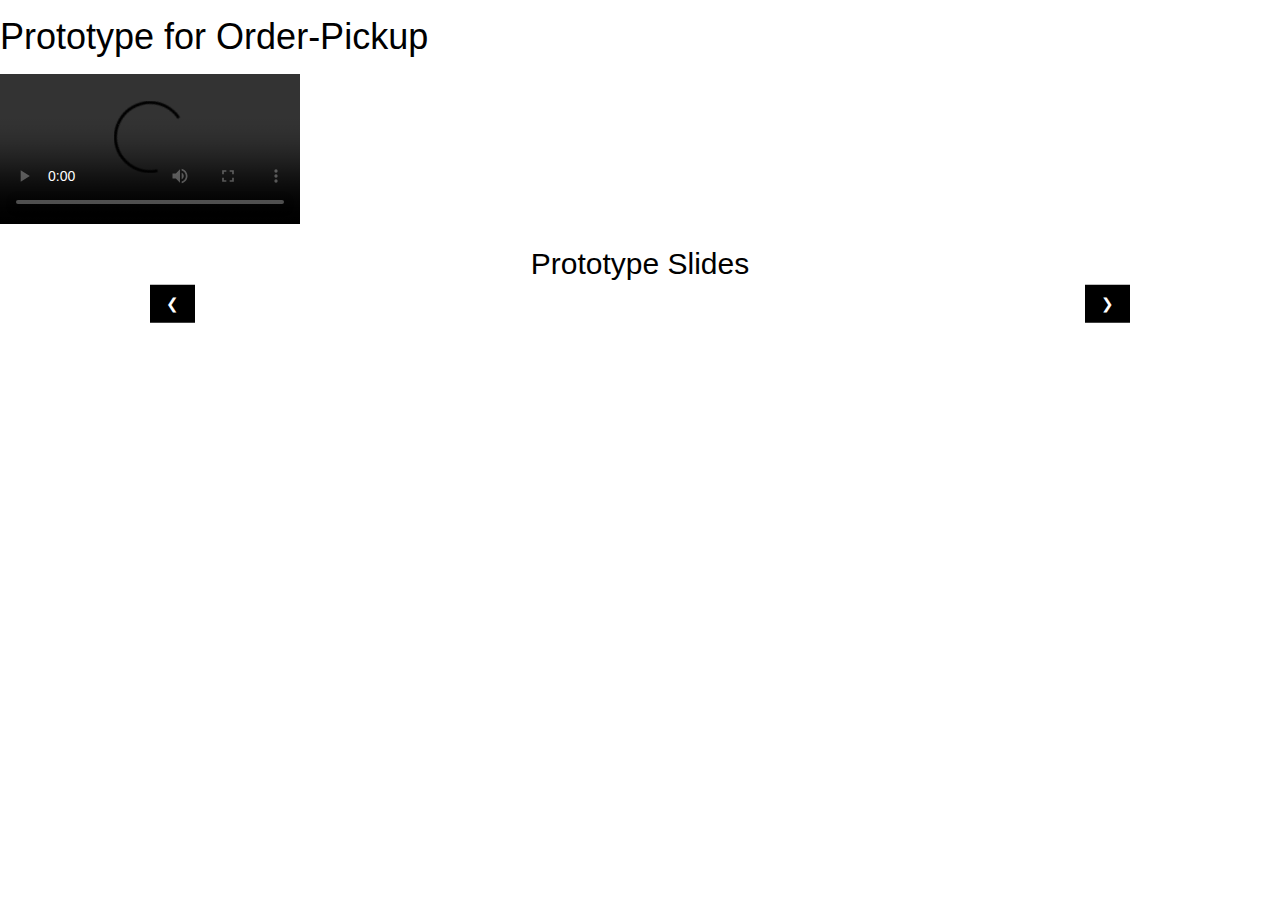
==== index.html @ 45b761e4 "changes" ====
<!DOCTYPE html>
<html>
<meta name="viewport" content="width=device-width, initial-scale=1">
<head>
	<title>Prototype</title>
	<link rel="stylesheet"type ="text/css" href ="./index.css"/>
	<link rel="stylesheet" href="https://www.w3schools.com/w3css/4/w3.css">
</head>
<style>.mySlides {display:none;}</style>
<body>
	<h1>Prototype for Order-Pickup</h1>
	<div class="my-container">
		<video class="video-wrapper" controls preload> 
    		<source src="assignment4.mp4" media="only screen and (min-device-width: 568px)"></source>
    	</video>
	</div>

	<div class="slide-container">
		<h2 class="w3-center">Prototype Slides</h2>
		<div class="w3-content w3-display-container">
 			<img class="mySlides" src="./prototype/login.jpg" style="width:100%">
  			<img class="mySlides" src="./prototype/loginPass.jpg" style="width:100%">
  			<img class="mySlides" src="./prototype/postalcode.jpg" style="width:100%">
  			<img class="mySlides" src="./prototype/restaurant.jpg" style="width:100%">
  			<img class="mySlides" src="./prototype/menu.jpg" style="width:100%">
  			<img class="mySlides" src="./prototype/payment.jpg" style="width:100%">
  			<img class="mySlides" src="./prototype/confirmation.jpg" style="width:100%">
  			<button class="w3-button w3-black w3-display-left" onclick="plusDivs(-1)">&#10094;</button>
  			<button class="w3-button w3-black w3-display-right" onclick="plusDivs(1)">&#10095;</button>
		</div>
	<div>
</video>




<script>
var slideIndex = 1;
showDivs(slideIndex);

function plusDivs(n) {
  showDivs(slideIndex += n);
}

function showDivs(n) {
  var i;
  var x = document.getElementsByClassName("mySlides");
  if (n > x.length) {slideIndex = 1}
  if (n < 1) {slideIndex = x.length} ;
  for (i = 0; i < x.length; i++) {
    x[i].style.display = "none";
  }
  x[slideIndex-1].style.display = "block";
}
</script>
</body>
</html>
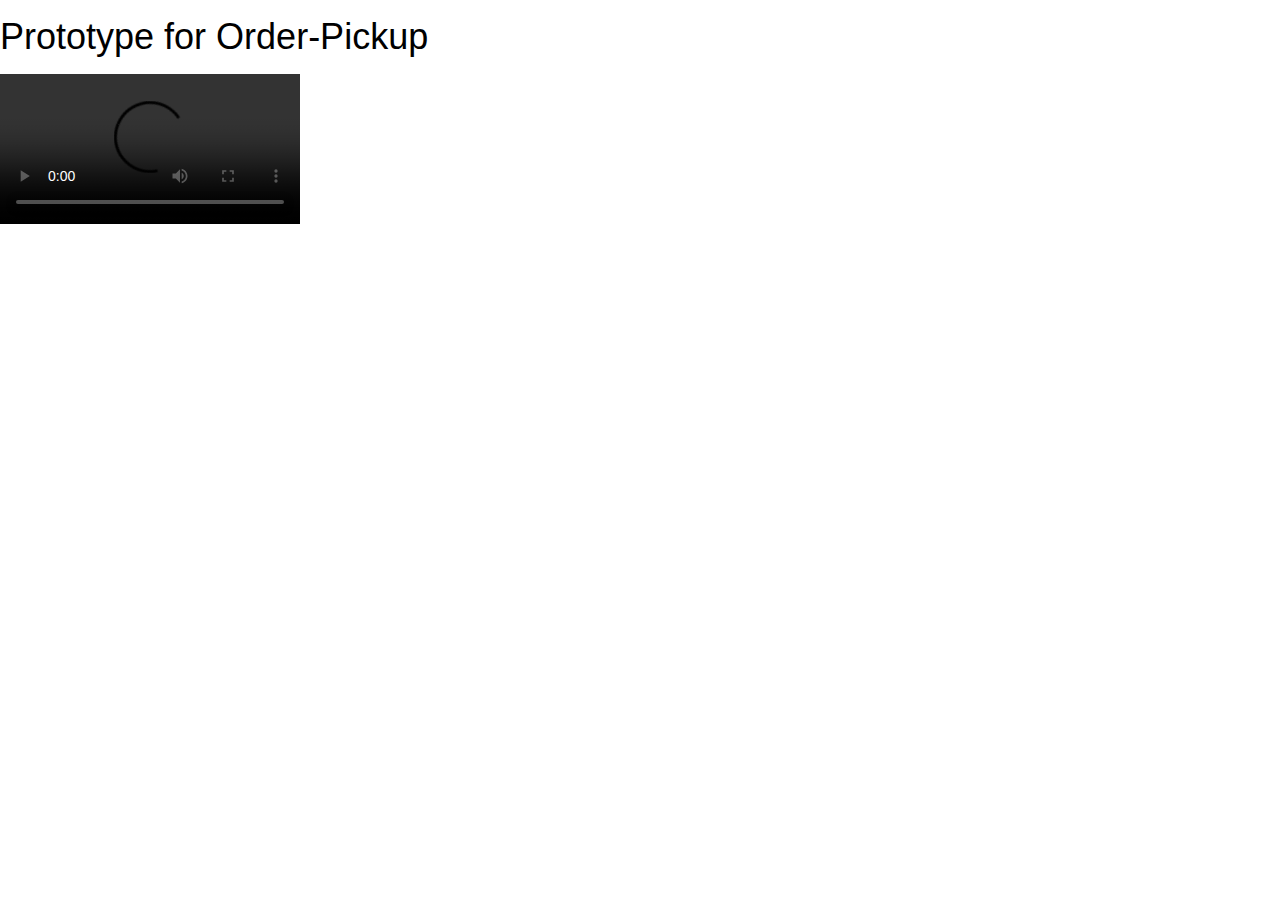
==== commit dc57e458: "changes" ====
--- a/index.html
+++ b/index.html
@@ -2,56 +2,19 @@
 <html>
 <meta name="viewport" content="width=device-width, initial-scale=1">
 <head>
-	<title>Prototype</title>
-	<link rel="stylesheet"type ="text/css" href ="./index.css"/>
-	<link rel="stylesheet" href="https://www.w3schools.com/w3css/4/w3.css">
+  <title>Project Experiments</title>
+  <link rel="stylesheet"type ="text/css" href ="./index.css"/>
+  <link rel="stylesheet" href="https://www.w3schools.com/w3css/4/w3.css">
 </head>
 <style>.mySlides {display:none;}</style>
 <body>
-	<h1>Prototype for Order-Pickup</h1>
-	<div class="my-container">
-		<video class="video-wrapper" controls preload> 
-    		<source src="assignment4.mp4" media="only screen and (min-device-width: 568px)"></source>
-    	</video>
-	</div>
-
-	<div class="slide-container">
-		<h2 class="w3-center">Prototype Slides</h2>
-		<div class="w3-content w3-display-container">
- 			<img class="mySlides" src="./prototype/login.jpg" style="width:100%">
-  			<img class="mySlides" src="./prototype/loginPass.jpg" style="width:100%">
-  			<img class="mySlides" src="./prototype/postalcode.jpg" style="width:100%">
-  			<img class="mySlides" src="./prototype/restaurant.jpg" style="width:100%">
-  			<img class="mySlides" src="./prototype/menu.jpg" style="width:100%">
-  			<img class="mySlides" src="./prototype/payment.jpg" style="width:100%">
-  			<img class="mySlides" src="./prototype/confirmation.jpg" style="width:100%">
-  			<button class="w3-button w3-black w3-display-left" onclick="plusDivs(-1)">&#10094;</button>
-  			<button class="w3-button w3-black w3-display-right" onclick="plusDivs(1)">&#10095;</button>
-		</div>
-	<div>
-</video>
+  <h1>Prototype for Order-Pickup</h1>
+  <div class="my-container">
+    <video class="video-wrapper" controls preload> 
+        <source src="projectexperiments.mp4" media="only screen and (min-device-width: 568px)"></source>
+      </video>
+  </div>
 
 
-
-
-<script>
-var slideIndex = 1;
-showDivs(slideIndex);
-
-function plusDivs(n) {
-  showDivs(slideIndex += n);
-}
-
-function showDivs(n) {
-  var i;
-  var x = document.getElementsByClassName("mySlides");
-  if (n > x.length) {slideIndex = 1}
-  if (n < 1) {slideIndex = x.length} ;
-  for (i = 0; i < x.length; i++) {
-    x[i].style.display = "none";
-  }
-  x[slideIndex-1].style.display = "block";
-}
-</script>
 </body>
 </html>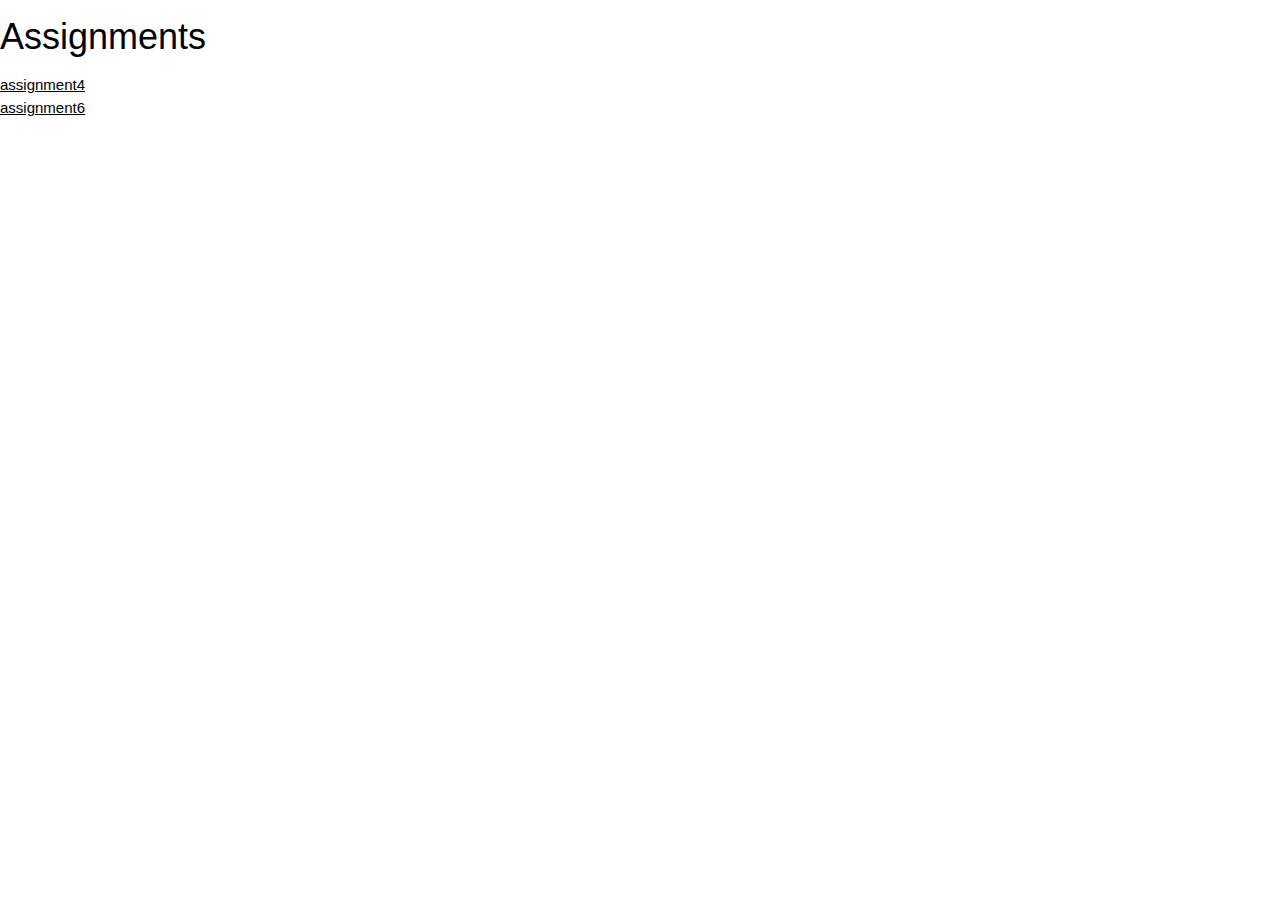
==== commit c165b890: "changes" ====
--- a/index.html
+++ b/index.html
@@ -8,11 +8,10 @@
 </head>
 <style>.mySlides {display:none;}</style>
 <body>
-  <h1>Prototype for Order-Pickup</h1>
-  <div class="my-container">
-    <video class="video-wrapper" controls preload> 
-        <source src="projectexperiments.mp4" media="only screen and (min-device-width: 568px)"></source>
-      </video>
+  <h1>Assignments</h1>
+  	<div><a href="prototype.html" target="_blank">assignment4</a></div>
+	<div><a href="experiment.html" target="_blank">assignment6</a></div>
+
   </div>
 
 
